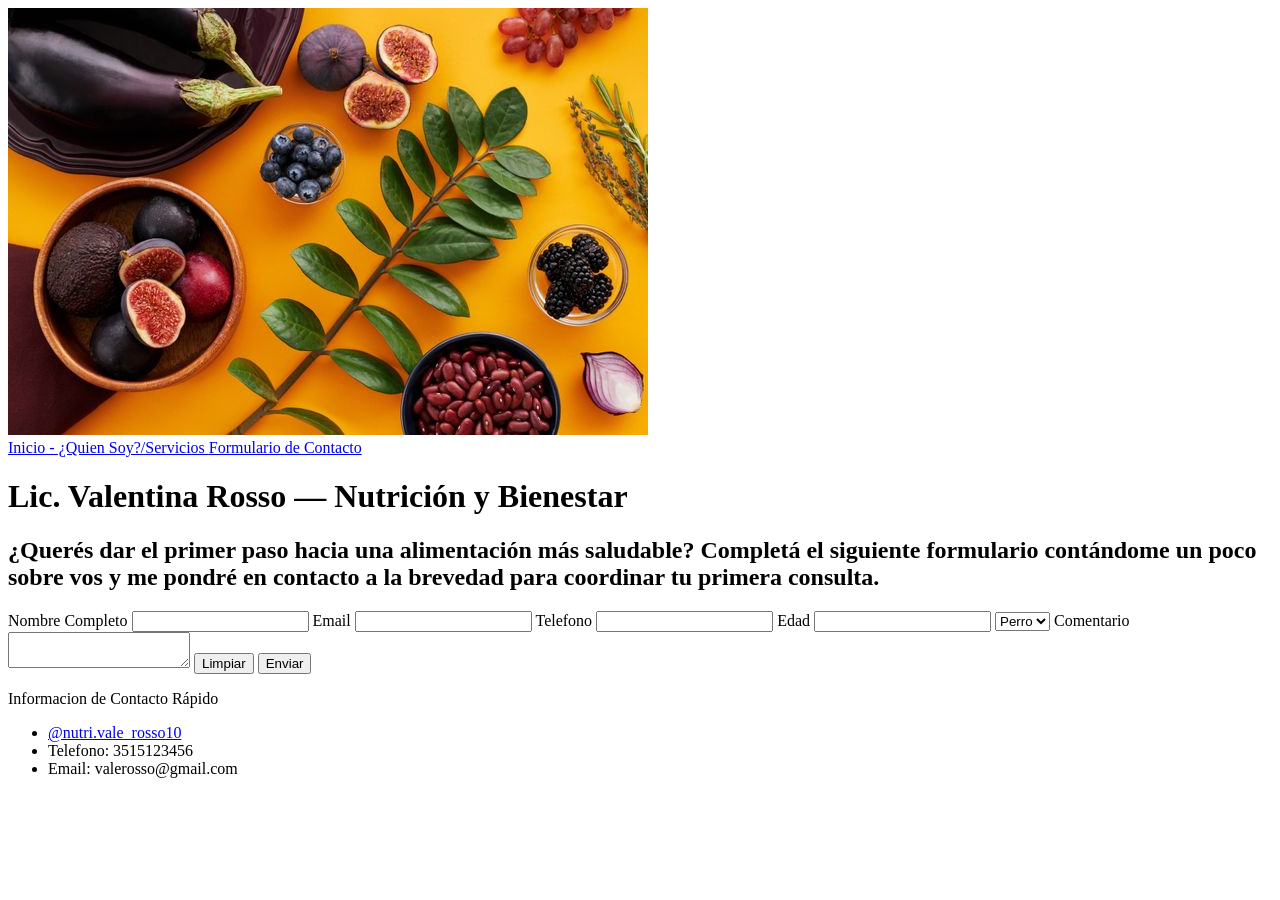
==== Aplicaciones Web I - Actividad 5/formcontacto.html @ da8fda62 "En Proceso Actividad 5" ====
<!DOCTYPE html>
<html lang="es">
<head>
    <meta charset="UTF-8">
    <meta name="viewport" content="width=device-width, initial-scale=1.0">
    <title>Formulario de Contacto</title>
</head>
<body>
    <header>
        <a href="./index.html" aria-label="Vinculo al Inicio">
            <img src="./recursos/imagenes/pexels-vanessa-loring-5965952.jpg" alt="Imagen de Alimentos Variados">
        </a>
        <nav>
            <a href="./index.html">
                Inicio - ¿Quien Soy?/Servicios
            </a>
            <a href="./formcontacto.html">
                Formulario de Contacto
            </a>
        </nav>
    </header>
    <main>
        <h1>
            Lic. Valentina Rosso — Nutrición y Bienestar
        </h1>
        <h2>
            ¿Querés dar el primer paso hacia una alimentación más saludable? Completá el siguiente formulario contándome un poco sobre vos y me pondré en contacto a la brevedad para coordinar tu primera consulta.
        </h2>
        <form action="./formcontacto.html" method="post">
            <label for="id_nombrecompleto">
                Nombre Completo
            </label>
            <input type="text" name="nombrecompleto" id="id_nombrecompleto">
            <label for="id_email">
                Email
            </label>
            <input type="email" name="email" id="id_email">
            <label for="id_telefono">
                Telefono
            </label>
            <input type="text" name="telefono" id="id_telefono">
            <label for="id_edad">
                Edad
            </label>
            <input type="text" name="edad" id="id_edad">
            <select name="motivoconsulta" id="id_motivoconsulta">
                <option value="perro">
                    Perro
                </option>
                <option value="gato">
                    Gato
                </option>
                <option value="ave">
                    Ave
                </option>
            </select>
            <label for="id_comentario">Comentario</label>
            <textarea name="comentario" id="id_comentario">
            </textarea>
            <button type="reset">
                Limpiar
            </button>
            <button type="submit">
                Enviar
            </button>
        </form>
    </main>
    <footer>
        <p>
            Informacion de Contacto Rápido
        </p>
        <ul>
            <li>
                <a href="https://instagram.com/nutri.vale_rosso10">
                    @nutri.vale_rosso10
                </a>
            </li>
            <li>
                Telefono: 3515123456
            </li>
            <li>
                Email: valerosso@gmail.com
            </li>
        </ul>
    </footer>
</body>
</html>
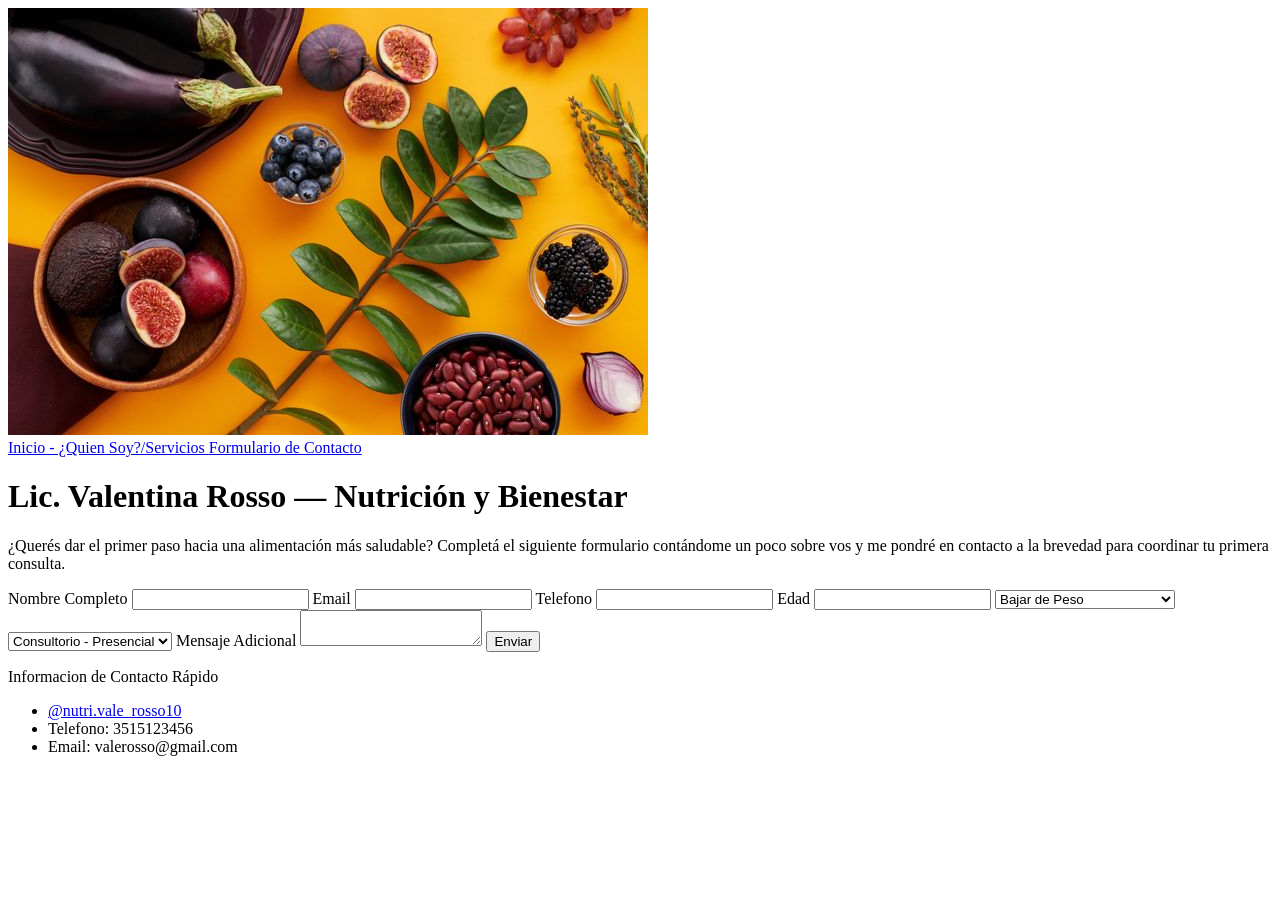
==== commit 3fa830d2: "Listo Actividad 5" ====
--- a/Aplicaciones Web I - Actividad 5/formcontacto.html
+++ b/Aplicaciones Web I - Actividad 5/formcontacto.html
@@ -23,9 +23,9 @@
         <h1>
             Lic. Valentina Rosso — Nutrición y Bienestar
         </h1>
-        <h2>
+        <p>
             ¿Querés dar el primer paso hacia una alimentación más saludable? Completá el siguiente formulario contándome un poco sobre vos y me pondré en contacto a la brevedad para coordinar tu primera consulta.
-        </h2>
+        </p>
         <form action="./formcontacto.html" method="post">
             <label for="id_nombrecompleto">
                 Nombre Completo
@@ -42,24 +42,35 @@
             <label for="id_edad">
                 Edad
             </label>
-            <input type="text" name="edad" id="id_edad">
+            <input type="number" name="edad" id="id_edad">
             <select name="motivoconsulta" id="id_motivoconsulta">
-                <option value="perro">
-                    Perro
+                <option value="bajardepeso">
+                    Bajar de Peso
                 </option>
-                <option value="gato">
-                    Gato
+                <option value="nutriciondeportiva">
+                    Nutrición Deportiva
                 </option>
-                <option value="ave">
-                    Ave
+                <option value="alimentaciónconsciente">
+                    Alimentacion Consciente
+                </option>
+                 <option value="seguimientoporpatologia">
+                    Seguimiento por Patología
+                </option>
+                 <option value="otro">
+                    Otro
                 </option>
             </select>
-            <label for="id_comentario">Comentario</label>
-            <textarea name="comentario" id="id_comentario">
+            <select name="modalidad" id="id_modalidad">
+                <option value="consultoriopresencial">
+                    Consultorio - Presencial
+                </option>
+                <option value="consultaonline">
+                    Consulta Online
+                </option>
+            </select>
+            <label for="id_mensajeadicional">Mensaje Adicional</label>
+            <textarea name="mensajeadicional" id="id_mensajeadicional">
             </textarea>
-            <button type="reset">
-                Limpiar
-            </button>
             <button type="submit">
                 Enviar
             </button>
